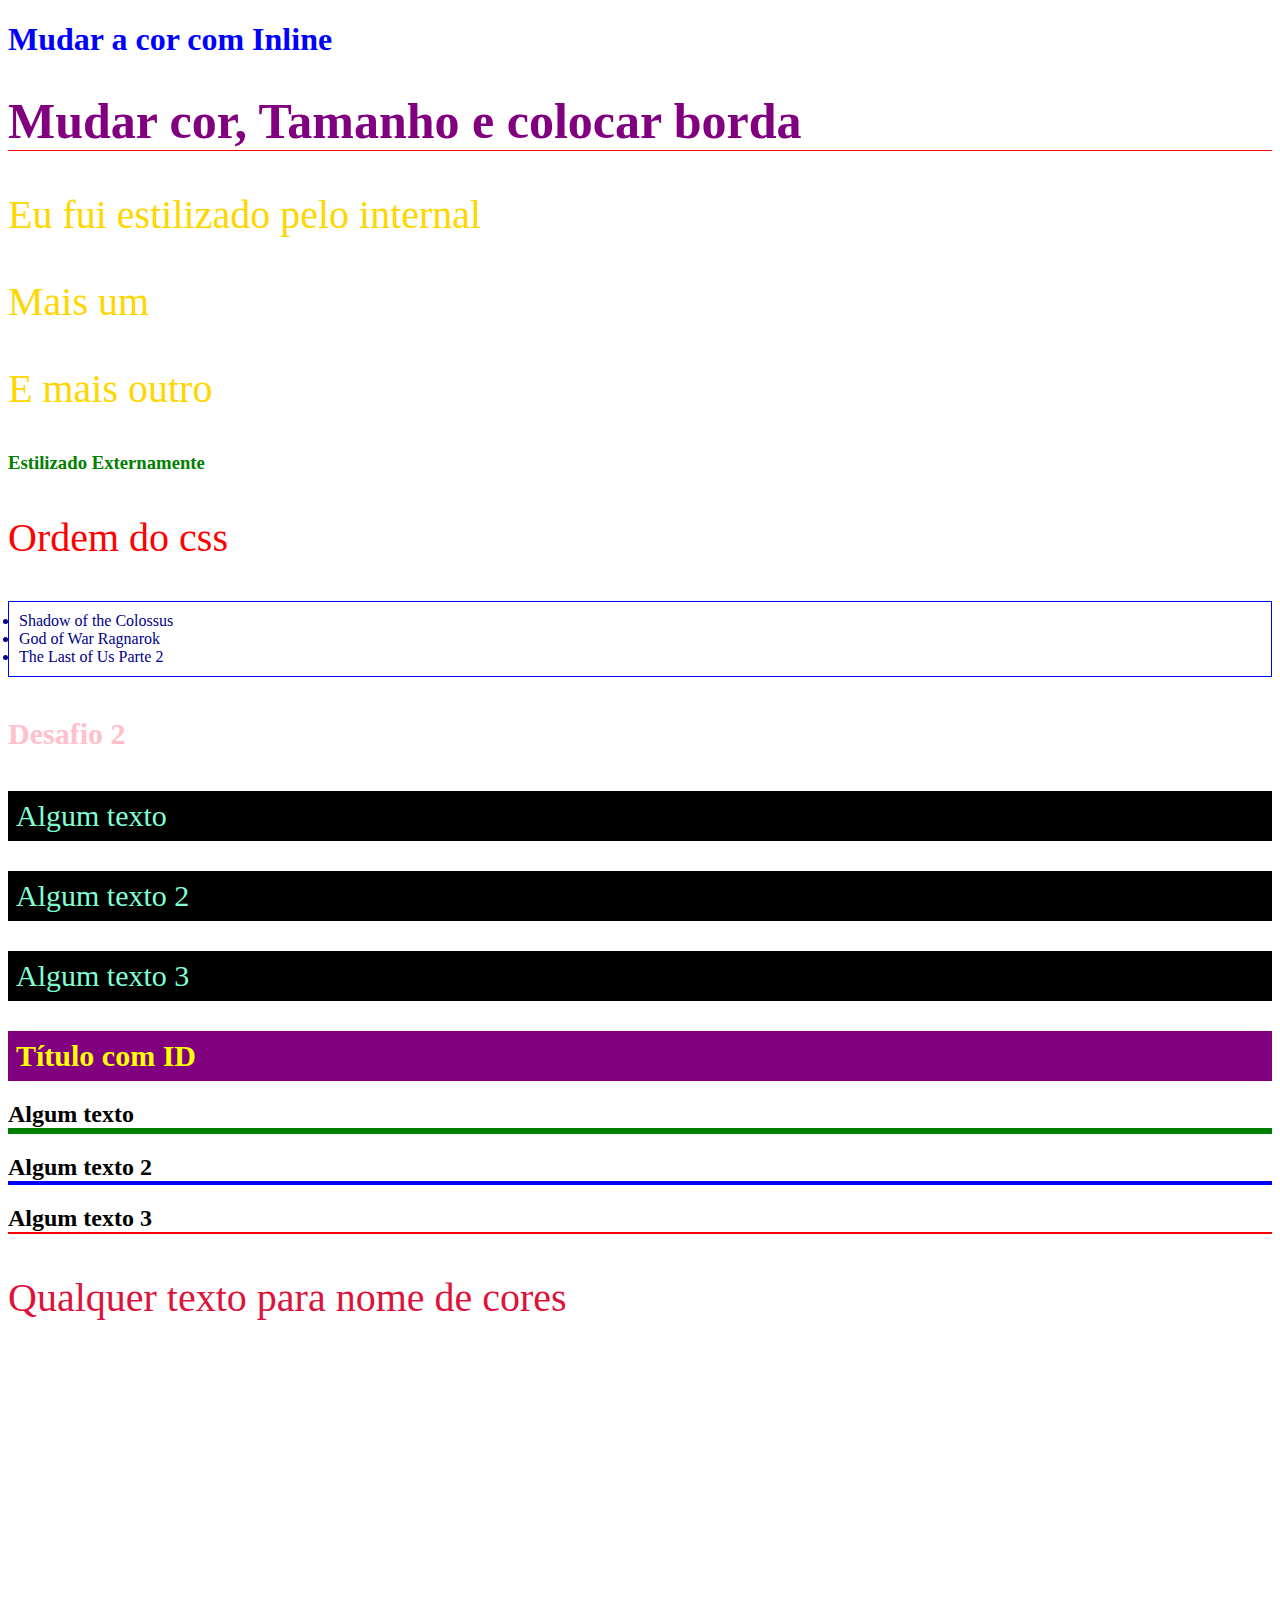
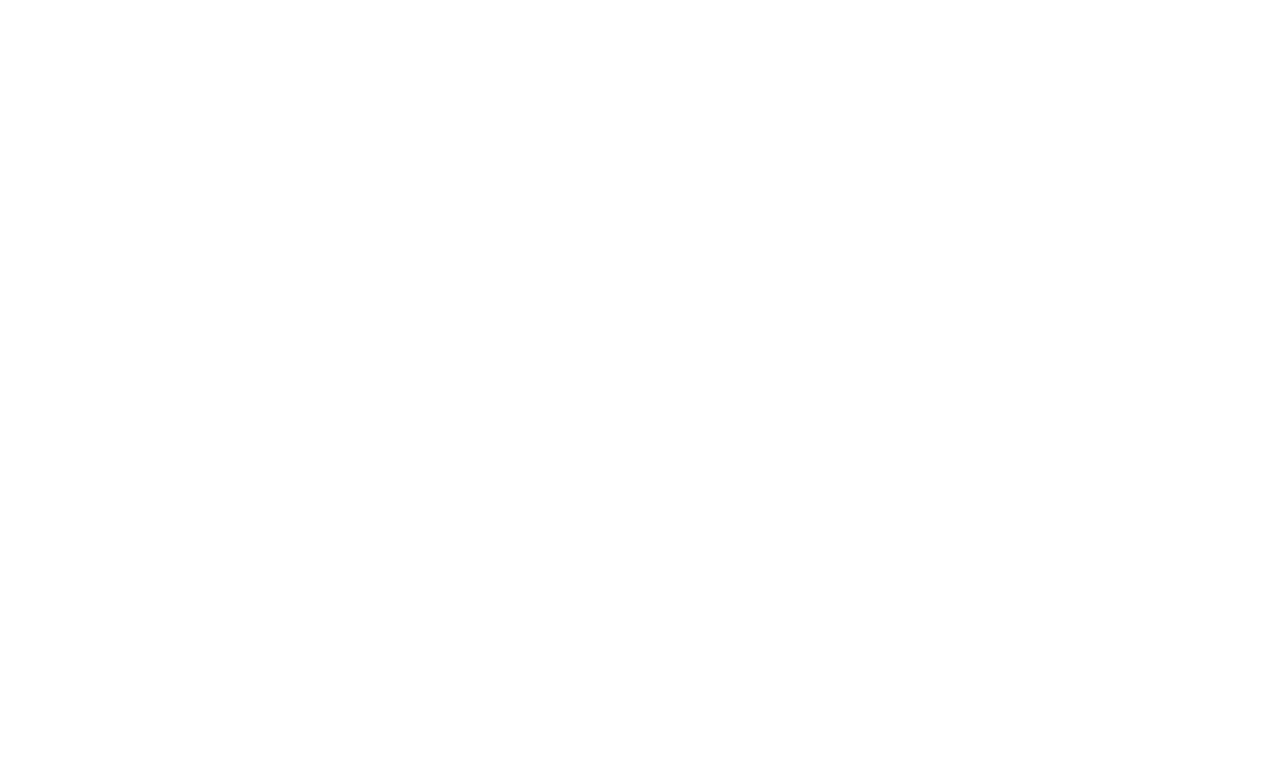
==== Formação-Front-Udemy/3_CSS/index.html @ 58c5a628 "Aulas 17/06" ====
<!DOCTYPE html>
<html lang="pt-br">

<head>
    <meta charset="UTF-8">
    <meta name="viewport" content="width=device-width, initial-scale=1.0">
    <!-- 4 - External CSS -->
    <link rel="stylesheet" href="css/style.css">
    <link rel="stylesheet" href="css/lists.css">
    <link rel="stylesheet" href="css/titles.css">

    <title>CSS</title>

    <!-- 3 - Internal CSS -->
    <style>
        p {
            color: gold;
            font-size: 40px;
        }
    </style>

</head>

<body>
    <!-- 1 - Inline CSS -->
    <h1 style="color: blue">Mudar a cor com Inline</h1>
    <!-- Utilizando o style na linha para alterar a cor (muito bom assim n) -->

    <!-- 2 - Múltiplas Regras -->
    <h1 style="color: purple; font-size: 50px; border-bottom: 1px solid red;">Mudar cor, Tamanho e colocar borda</h1>

    <!-- 3 - Internal CSS -->
    <p>Eu fui estilizado pelo internal</p>
    <p>Mais um</p>
    <p>E mais outro</p>

    <!-- 4 - External CSS -->
    <h3>Estilizado Externamente</h3>

    <!-- 5 - Ordem do CSS -->
    <p style="color: red;">Ordem do css</p>
    <!-- Na ordem, o Inline > Internal = External. Oque foi lido por ÚTILMO tem seu estilo aplicado -->

    <!-- 6 - Multiplos CSS -->
    <ul>
        <li>Shadow of the Colossus</li>
        <li>God of War Ragnarok</li>
        <li>The Last of Us Parte 2</li>
    </ul>

    <!-- Desafio 2 -->
    <h4>Desafio 2</h4>

    <!-- 8 - Classes (para elementos que se repetem) -->
     <p class="paragraph">Algum texto</p>
     <p class="paragraph">Algum texto 2</p>
     <p class="paragraph">Algum texto 3</p>

     <!-- 9 - Ids (para elementos únicos) -->
    <h1 id="exclusie-title">Título com ID</h1>

    <!-- 10 - A ordem dos seletores (ID > class > tag)-->
     <h2 id="algum-titulo" class="titulo">Algum texto</h2>
     <h2 class="titulo">Algum texto 2</h2>
     <h2>Algum texto 3</h2>

     <!-- 11 - Nome de cor -->
      <p class="colorName">Qualquer texto para nome de cores </p><!-- (p.xxx) escrever a tag + a class bem rapido -->

      <!-- 12 - Hexadecimal -->
</body>

</html>
---- Formação-Front-Udemy/3_CSS/css/style.css ----
/* 4 - External CSS */
body {
    padding-bottom: 1000px;
}

h3 {
    color: green;
}

/* Classes */
.paragraph {
    background-color: black;
    color: aquamarine;
    font-size: 30px;
    padding: 8px;
}

#exclusie-title {
    background-color: purple;
    color: yellow;
    font-size: 30px;
    padding: 8px;
}

/* 10 - Ordem das regras */
h2 {
    border-bottom: 2px solid red;
}

.titulo {
    border-bottom: 4px solid blue;
}

#algum-titulo {
    border-bottom: 6px solid green;
}

/* Nome de cores */

.colorName {
    color: crimson;
}
---- Formação-Front-Udemy/3_CSS/css/lists.css ----
ul {
    border: 1px blue solid;
    padding: 10px;
}

li {
    color: darkblue;
}
---- Formação-Front-Udemy/3_CSS/css/titles.css ----
h4 {
    color: pink;
    font-size: 30px;
}
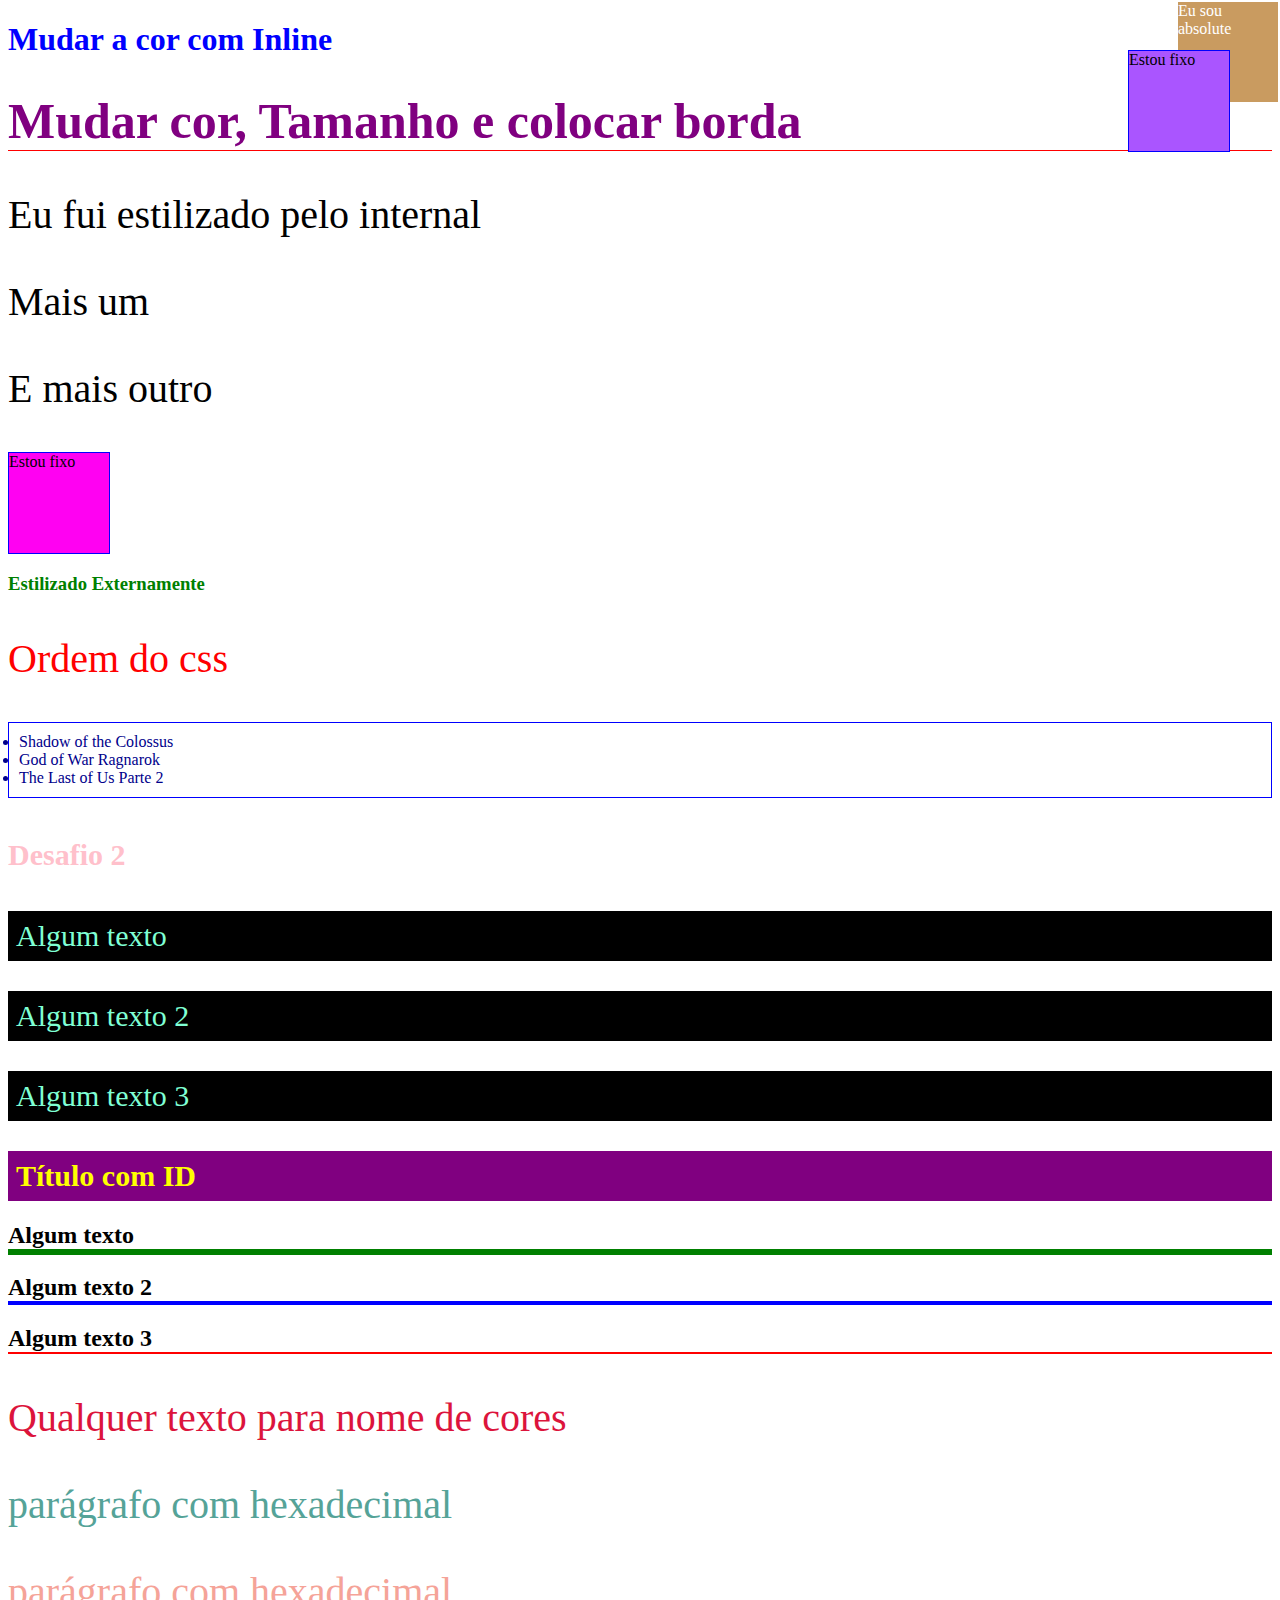
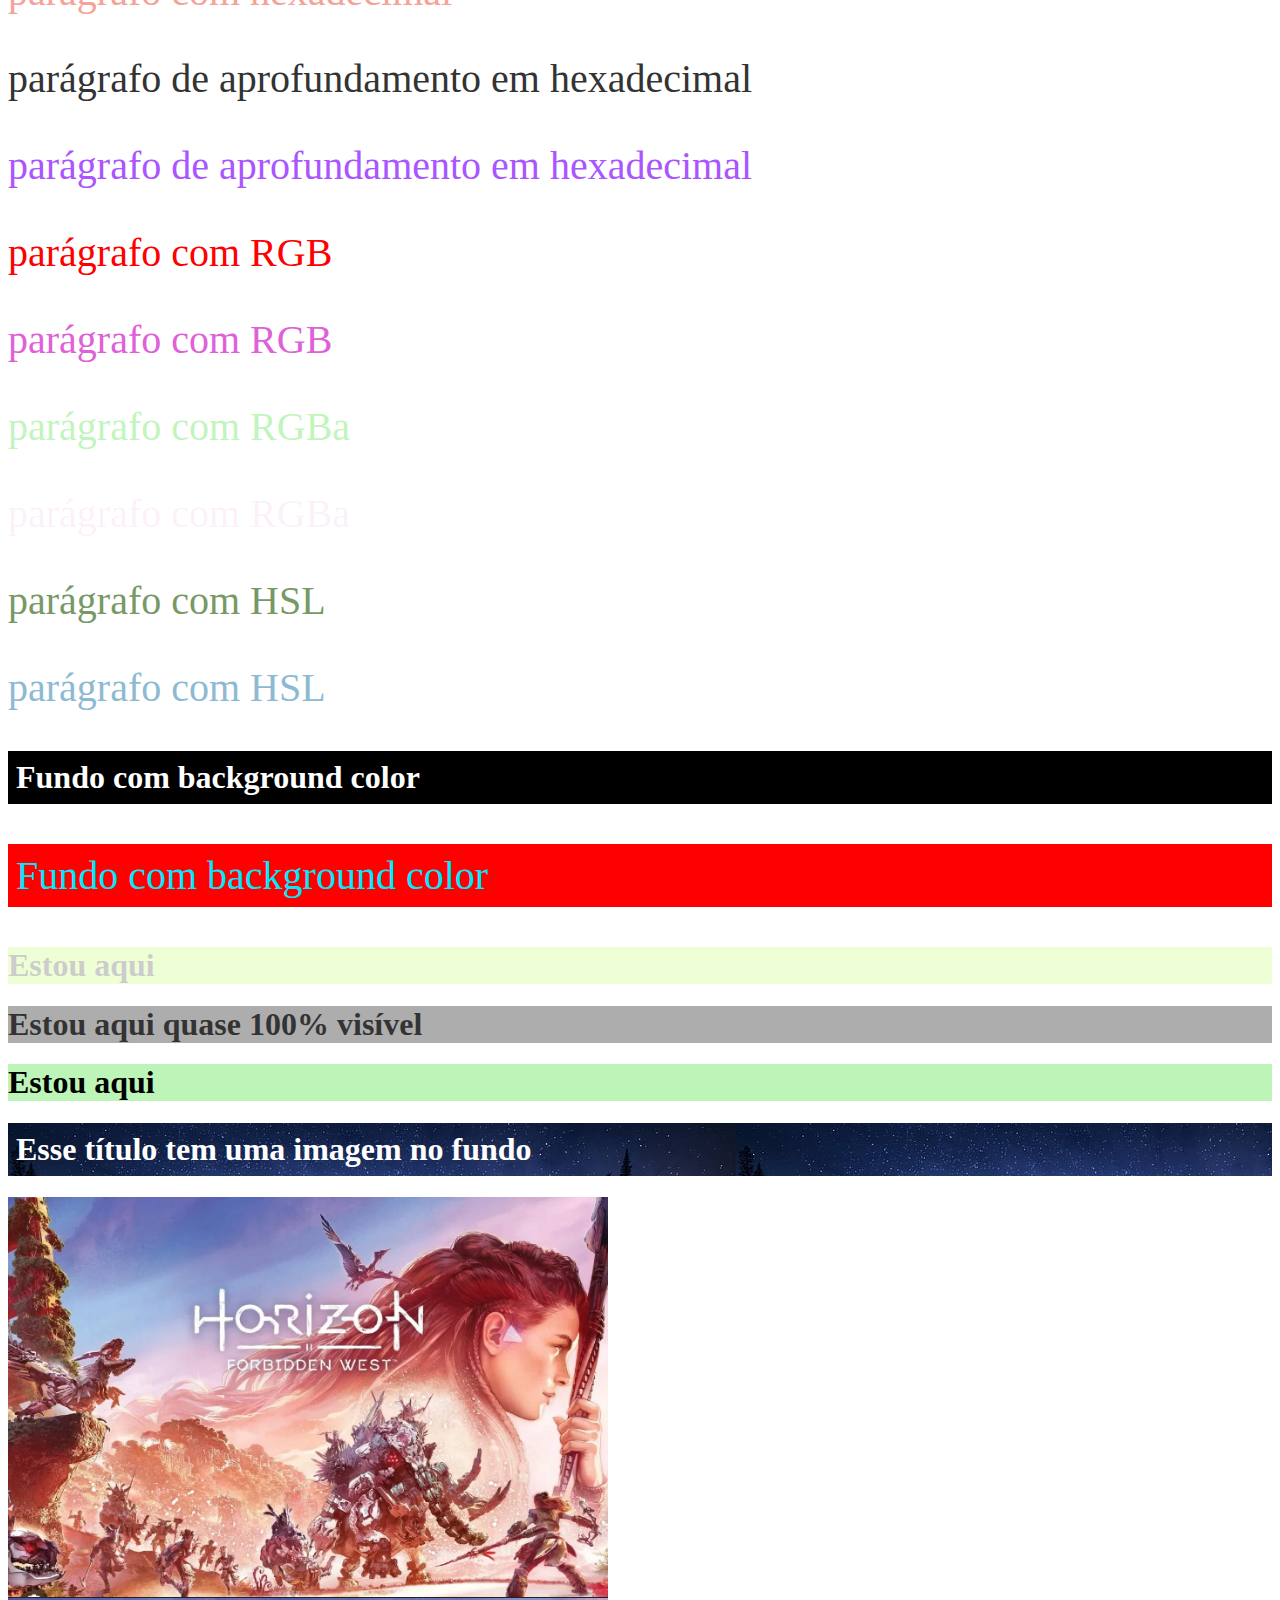
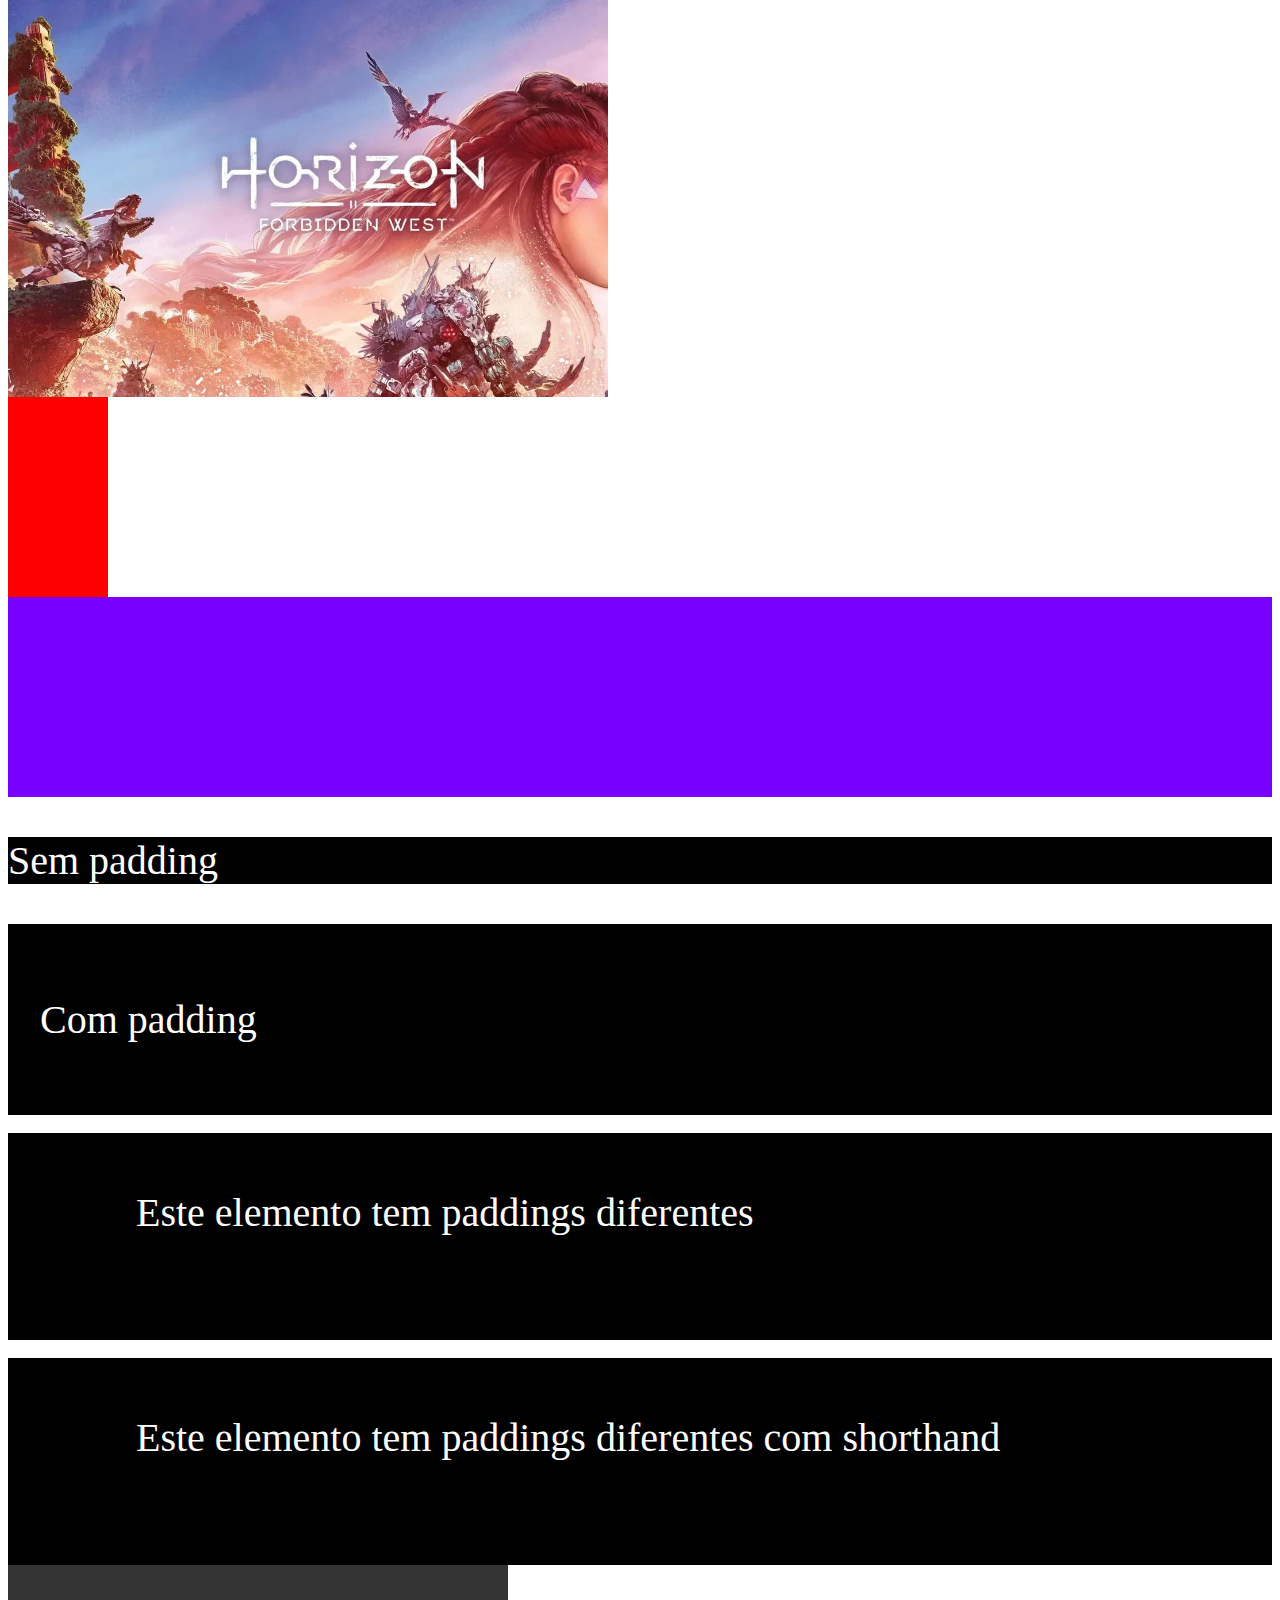
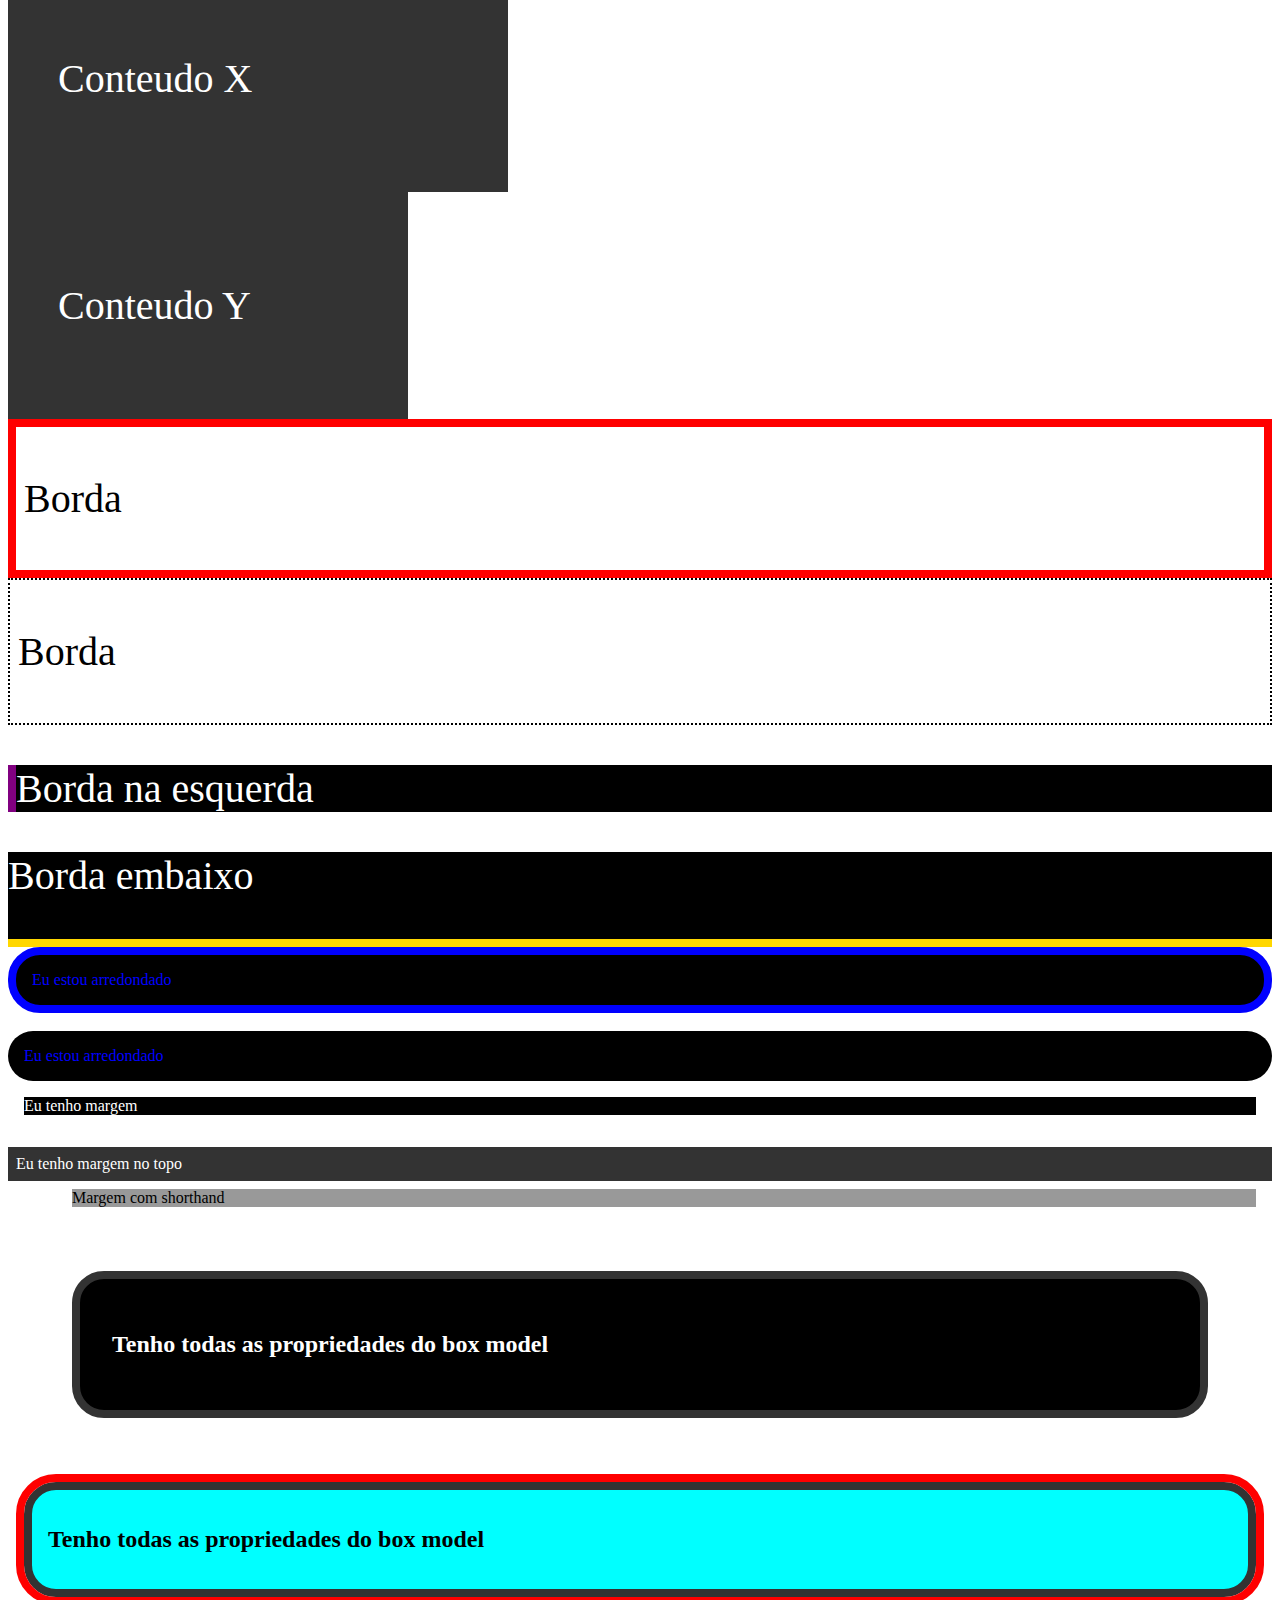
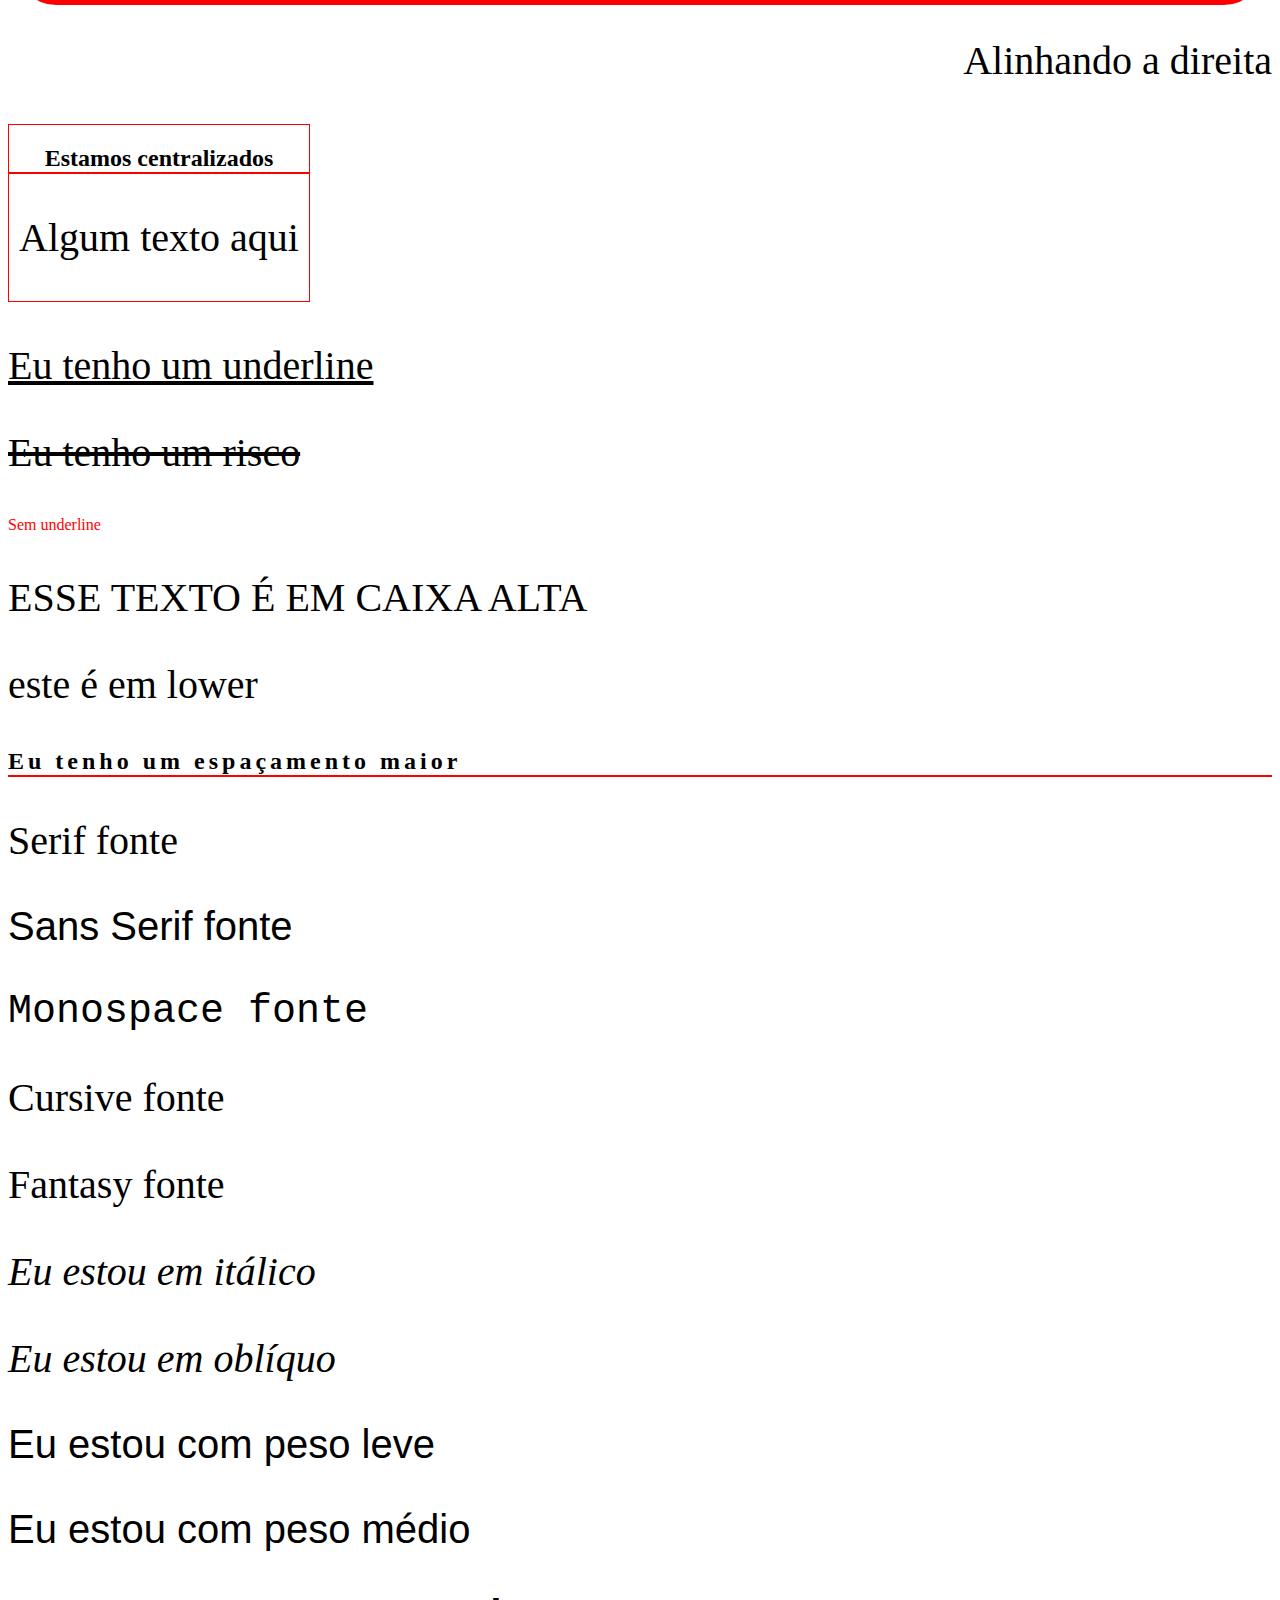
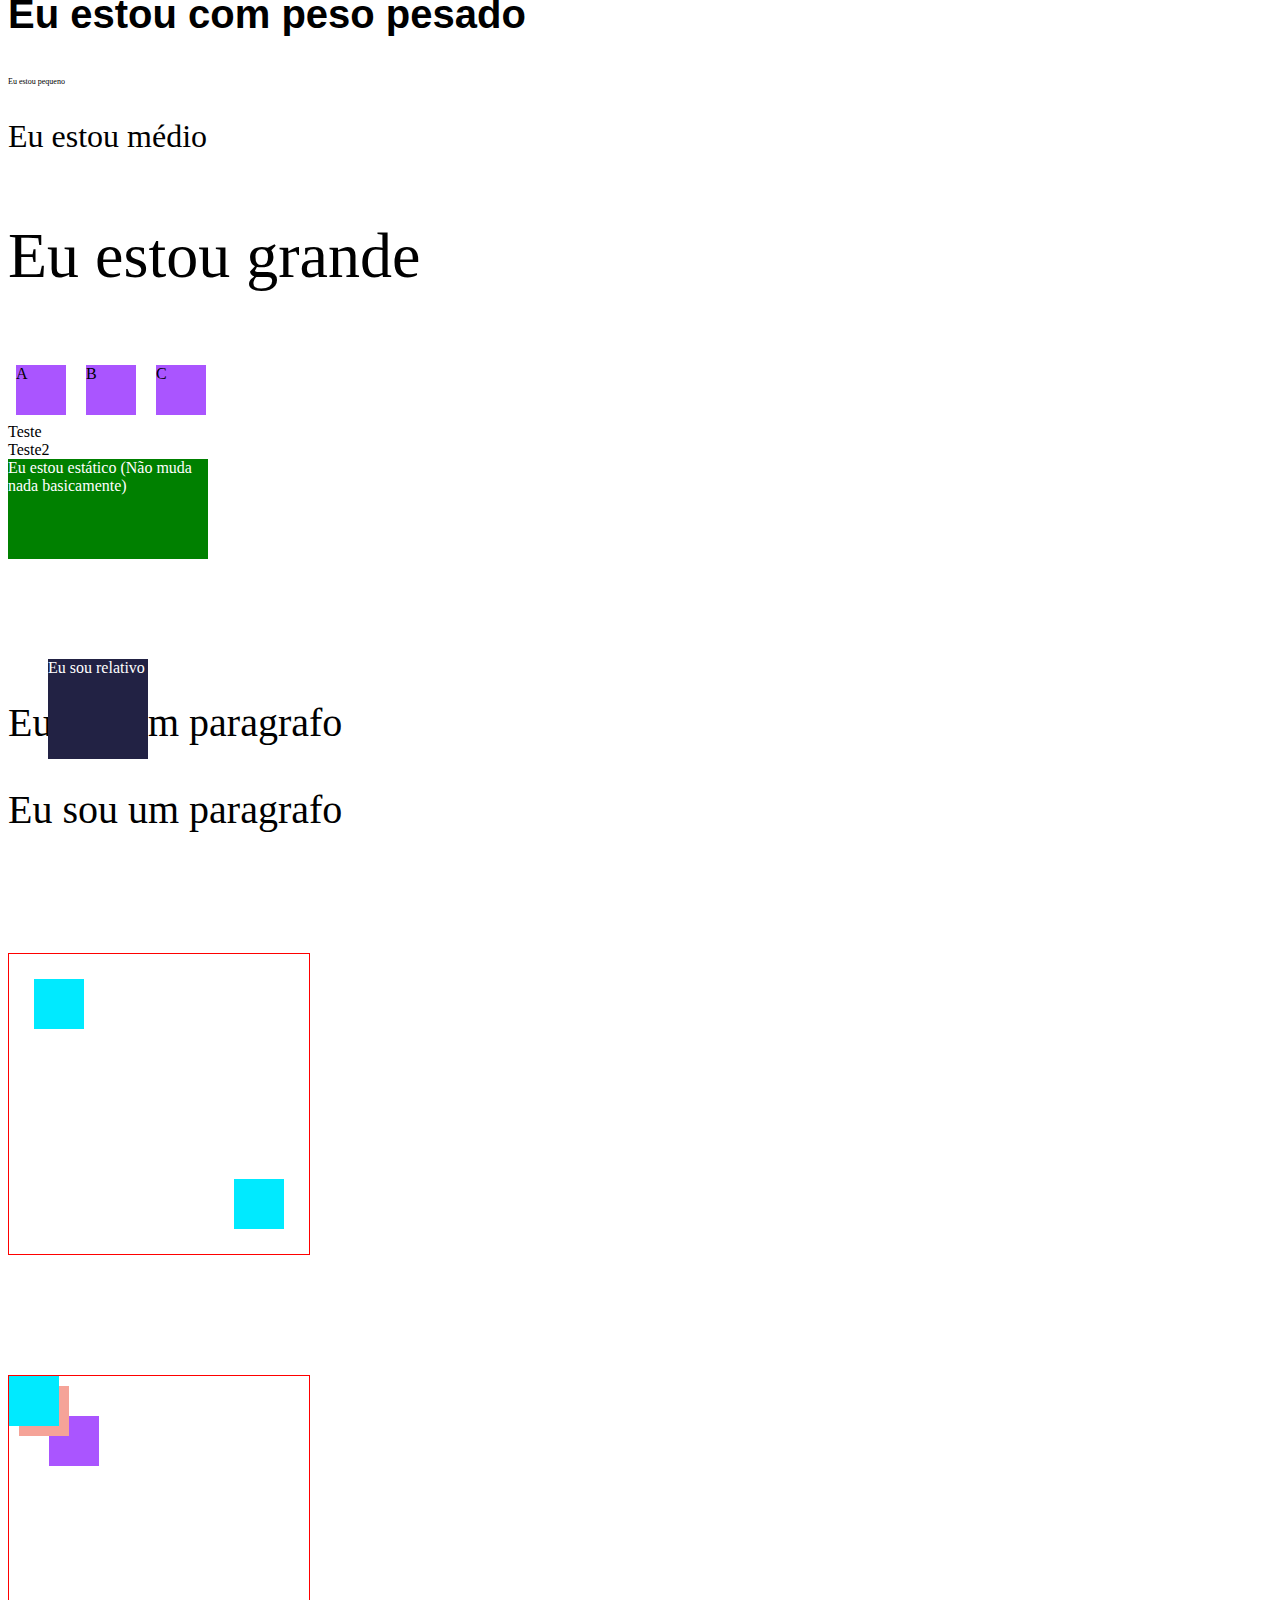
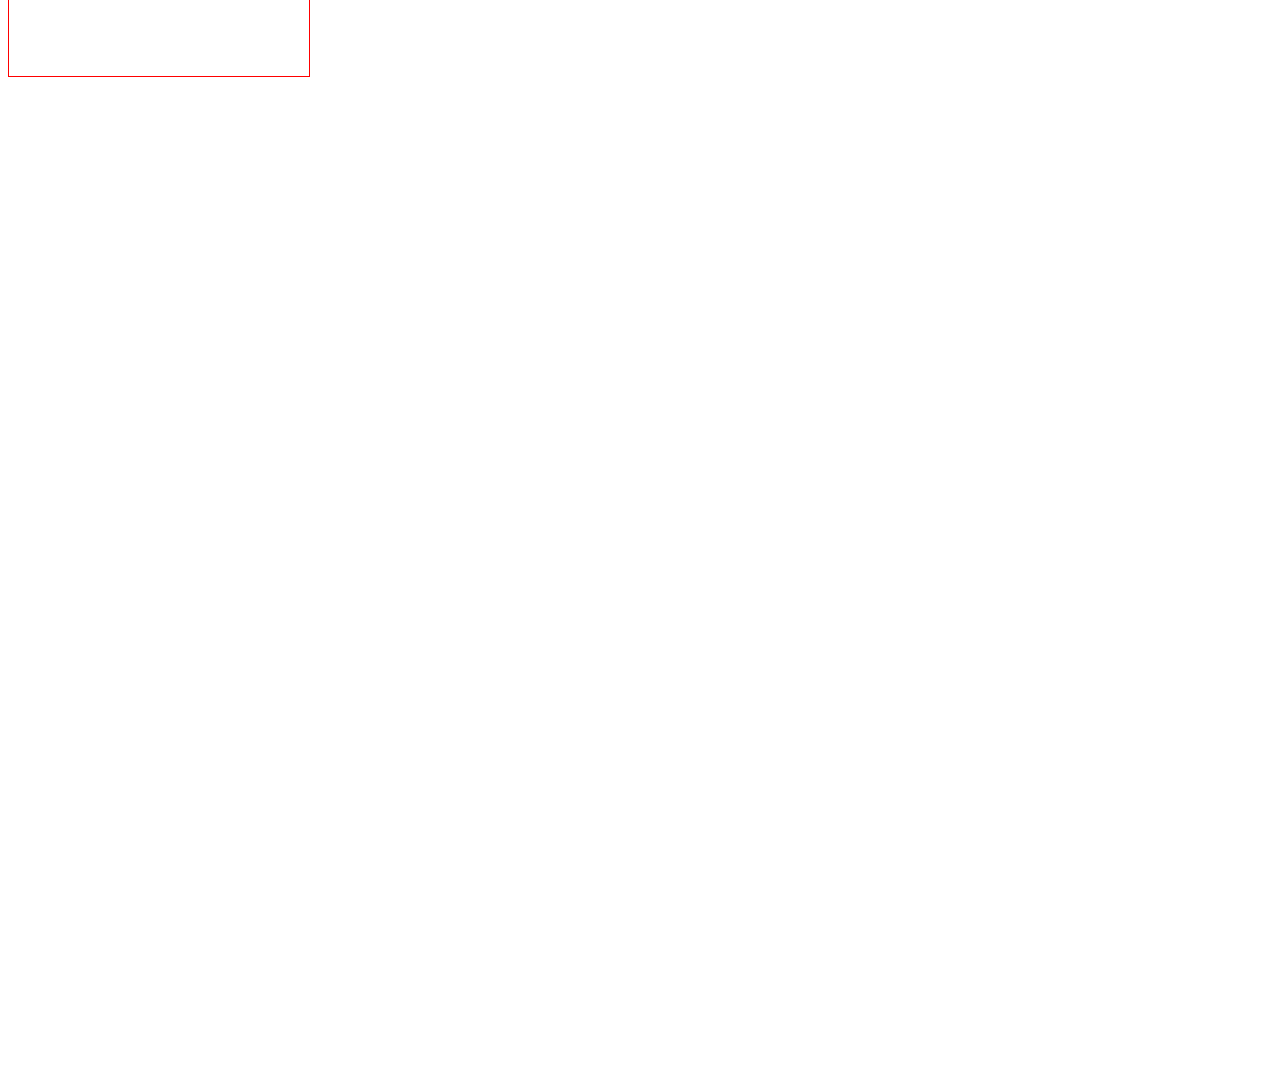
==== commit b1efc8d3: "Adicionando as aulas 90 para baixo" ====
--- a/Formação-Front-Udemy/3_CSS/index.html
+++ b/Formação-Front-Udemy/3_CSS/index.html
@@ -14,7 +14,7 @@
     <!-- 3 - Internal CSS -->
     <style>
         p {
-            color: gold;
+            /* color: gold; */
             font-size: 40px;
         }
     </style>
@@ -33,6 +33,11 @@
     <p>Eu fui estilizado pelo internal</p>
     <p>Mais um</p>
     <p>E mais outro</p>
+
+    <!-- 47 - Sticky (gruda na tela quando atinge a direção) -->
+    <div class="sticky">
+        <span>Estou fixo</span>
+    </div>
 
     <!-- 4 - External CSS -->
     <h3>Estilizado Externamente</h3>
@@ -52,22 +57,226 @@
     <h4>Desafio 2</h4>
 
     <!-- 8 - Classes (para elementos que se repetem) -->
-     <p class="paragraph">Algum texto</p>
-     <p class="paragraph">Algum texto 2</p>
-     <p class="paragraph">Algum texto 3</p>
-
-     <!-- 9 - Ids (para elementos únicos) -->
+    <p class="paragraph">Algum texto</p>
+    <p class="paragraph">Algum texto 2</p>
+    <p class="paragraph">Algum texto 3</p>
+
+    <!-- 9 - Ids (para elementos únicos) -->
     <h1 id="exclusie-title">Título com ID</h1>
 
     <!-- 10 - A ordem dos seletores (ID > class > tag)-->
-     <h2 id="algum-titulo" class="titulo">Algum texto</h2>
-     <h2 class="titulo">Algum texto 2</h2>
-     <h2>Algum texto 3</h2>
-
-     <!-- 11 - Nome de cor -->
-      <p class="colorName">Qualquer texto para nome de cores </p><!-- (p.xxx) escrever a tag + a class bem rapido -->
-
-      <!-- 12 - Hexadecimal -->
+    <h2 id="algum-titulo" class="titulo">Algum texto</h2>
+    <h2 class="titulo">Algum texto 2</h2>
+    <h2>Algum texto 3</h2>
+
+    <!-- 11 - Nome de cor -->
+    <p class="colorName">Qualquer texto para nome de cores </p><!-- (p.xxx) escrever a tag + a class bem rapido -->
+
+    <!-- 12 - Hexadecimal -->
+    <p class="hex">parágrafo com hexadecimal</p>
+    <p class="hex2">parágrafo com hexadecimal</p>
+
+    <!-- 13 - Aprofundando em Hexadecimal -->
+    <p class="simpleHex">parágrafo de aprofundamento em hexadecimal</p>
+    <p class="simpleHex2">parágrafo de aprofundamento em hexadecimal</p>
+
+    <!-- 14 - RGB -->
+    <p class="rgb">parágrafo com RGB</p>
+    <p class="rgb2">parágrafo com RGB</p>
+
+    <!-- 15 - RGBa (coloca uma opacidade) -->
+    <p class="rgba">parágrafo com RGBa</p>
+    <p class="rgba2">parágrafo com RGBa</p>
+
+    <!-- 16 - HSL -->
+    <p class="hsl">parágrafo com HSL</p>
+    <p class="hsl2">parágrafo com HSL</p>
+
+    <!-- 17 - background Color -->
+    <h1 class="bg">Fundo com background color</h1>
+    <p class="bg2">Fundo com background color</p>
+
+    <!-- 18 - Opacidade no background -->
+    <div class="bgOpacity">
+        <h1>Estou aqui</h1>
+    </div>
+
+    <div class="bgOpacity2">
+        <h1>Estou aqui quase 100% visível</h1>
+    </div>
+
+    <!-- 19 - Opacidade com RGBa (bom pra tirar a opacidade da cor do fundo e mantem a color)-->
+    <div class="rgbaOpacity">
+        <h1>Estou aqui</h1>
+    </div>
+
+    <!-- 20 Imagem no Background -->
+    <h1 class="bgImg">Esse título tem uma imagem no fundo</h1>
+
+    <!-- 21 - Centralizar imagem de background img-->
+    <div class="centerBg"></div>
+    <div class="noCenterBg"></div>
+
+    <!-- 22 - Largura(width) e altura(height) -->
+    <div class="widthHeight"></div>
+    <div class="widthHeight2"></div>
+
+    <!-- 23 - padding -->
+    <div class="semPadding">
+        <p>Sem padding</p>
+    </div>
+    <div class="padding">
+        <p>Com padding</p>
+    </div>
+
+    <br>
+
+    <!-- 24 - padding individual-->
+    <div class="paddingInd">
+        <p>Este elemento tem paddings diferentes</p>
+    </div>
+    <br>
+
+    <!-- 25 - padding shorthand-->
+    <div class="paddingIndShorthand">
+        <p>Este elemento tem paddings diferentes com shorthand</p>
+    </div>
+
+    <!-- 26 - padding e width (A largura é respeitada e o pading é adicionado junto a largura)-->
+    <div class="semBorderBox">
+        <p>Conteudo X</p>
+    </div>
+
+    <div class="BorderBox">
+        <p>Conteudo Y</p>
+    </div>
+
+    <!-- 27 - Border -->
+    <div class="border">
+        <p>Borda</p>
+    </div>
+
+    <div class="border2">
+        <p>Borda</p>
+    </div>
+
+    <!-- 28 - Border individual -->
+    <div class="borderLeft">
+        <p>Borda na esquerda</p>
+    </div>
+
+    <div class="borderBottom">
+        <p>Borda embaixo</p>
+    </div>
+
+    <!-- 29 - Borda arredondada -->
+    <div class="arredondada">Eu estou arredondado</div>
+    <br>
+    <div class="arredondada2">Eu estou arredondado</div>
+
+    <!-- 30 - Margem -->
+    <div class="margin">Eu tenho margem</div>
+    <div class="marginTop">Eu tenho margem no topo</div>
+    <div class="marginShorthand">Margem com shorthand</div>
+
+    <!-- 31 - Box Model-->
+    <div class="boxModel">
+        <h2 class="h2">Tenho todas as propriedades do box model</h2>
+    </div>
+
+    <!-- Desafio 3 -->
+    <div id="boxModelDesafio3">
+        <h2 class="h2">Tenho todas as propriedades do box model</h2>
+    </div>
+
+    <!-- 32 - Alinhamento de texto -->
+    <p class="alinhamento">Alinhando a direita</p>
+    <div class="center">
+        <h2>Estamos centralizados</h2>
+        <p>Algum texto aqui</p>
+    </div>
+
+    <!-- 33 - Estilizando o texto -->
+    <p class="underline">Eu tenho um underline</p>
+    <p class="lineTrough">Eu tenho um risco</p>
+    <a href="#" class="removeUnderline">Sem underline</a>
+
+    <!-- 34 - text tranformation -->
+    <p class="upper">Esse texto é em caixa alta</p>
+    <p class="lower">ESTE É EM LOWER</p>
+
+    <!-- 35 - letter spacing -->
+    <h2 class="spacing">Eu tenho um espaçamento maior</h2>
+
+    <!-- 36 - Fonts -->
+    <p class="serif">Serif fonte</p>
+    <p class="sans-serif">Sans Serif fonte</p>
+    <p class="monospace">Monospace fonte</p>
+    <p class="cursive">Cursive fonte</p>
+    <p class="fantasy">Fantasy fonte</p>
+
+    <!-- 37 - Estilo de fontes -->
+    <p class="italic">Eu estou em itálico</p>
+    <p class="oblique">Eu estou em oblíquo</p>
+
+    <!-- 38 font weight -->
+    <p class="weight">Eu estou com peso leve</p>
+    <p class="weight2">Eu estou com peso médio</p>
+    <p class="weight3">Eu estou com peso pesado</p>
+
+    <!-- 39 - Font size -->
+    <p class="size">Eu estou pequeno</p>
+    <p class="size2">Eu estou médio</p>
+    <p class="size3">Eu estou grande</p>
+
+    <!-- 40 - Display -->
+    <div class="inlineBlock">A</div>
+    <div class="inlineBlock">B</div>
+    <div class="inlineBlock">C</div>
+
+    <span class="block">Teste</span>
+    <span class="block">Teste2</span>
+
+    <!-- 41 - Display none -->
+    <p class="invisible">Me encontre se puder</p>
+
+    <!-- 42 - position Static -->
+    <div class="static">
+        <span>Eu estou estático (Não muda nada basicamente)</span>
+    </div>
+
+    <!-- 43 - position relative (Não é muito usado) -->
+    <div class="relative">
+        <span>Eu sou relativo</span>
+    </div>
+    <p>Eu sou um paragrafo</p>
+
+    <!-- 44 - position absolute (quebra mais o fluxo pq é ABSOLUTO) -->
+    <div class="absolute">
+        <span>Eu sou absolute</span>
+    </div>
+    <p>Eu sou um paragrafo</p>
+
+    <!-- 45 - relative com absolute -->
+    <div class="relativeAbsolute">
+        <div class="absolute1"></div>
+        <div class="absolute2"></div>
+    </div>
+
+    <!-- 46 - fixed -->
+    <div class="fixed">
+        <span>Estou fixo</span>
+    </div>
+
+    <!-- 47 ta abaixo do 3 -->
+    
+    <!-- 48 - fixed -->
+    <div class="relativeAbsolute">
+        <div class="absolute3"></div>
+        <div class="absolute4"></div>
+        <div class="absolute5"></div>
+    </div>
+
 </body>
 
 </html>--- a/Formação-Front-Udemy/3_CSS/css/style.css
+++ b/Formação-Front-Udemy/3_CSS/css/style.css
@@ -39,4 +39,483 @@
 
 .colorName {
     color: crimson;
-}+}
+
+/* Hexadecimal */
+.hex {
+    color: #55a398;
+}
+
+.hex2 {
+    color: #f5a398;
+}
+
+/* Aprofundando em hexadecimal */
+.simpleHex {
+    color: #333;
+}
+
+.simpleHex2 {
+    color: #a5f;
+}
+
+/* RGB */
+.rgb {
+    color: rgb(255, 0, 0);
+}
+
+.rgb2 {
+    color: rgb(223, 97, 216);
+}
+
+/* RGBa */
+.rgba {
+    color: rgba(32, 221, 15, 0.3);
+}
+
+.rgba2 {
+    color: rgba(223, 97, 216, 0.1);
+}
+
+/* HSL */
+.hsl {
+    color: hsl(100, 20%, 50%);
+}
+
+.hsl2 {
+    color: hsl(201, 44%, 69%);
+}
+
+/* background Color */
+.bg {
+    background-color: #000;
+    color: white;
+    padding: 8px;
+}
+
+.bg2 {
+    background-color: rgb(255, 0, 0);
+    color: #00eaff;
+    padding: 8px;
+}
+
+/* Opacidade */
+.bgOpacity {
+    background-color: greenyellow;
+    opacity: 0.2;
+}
+
+.bgOpacity2 {
+    background-color: #999;
+    color: #000;
+    opacity: 0.8;
+}
+
+/* RGBa Opacidade */
+
+.rgbaOpacity {
+    background-color: rgba(32, 221, 15, 0.3);
+    color: black;
+}
+
+/* Imagem no fundo */
+.bgImg {
+    background-image: url(../img/naturezaNight.jpg);
+    padding: 8px;
+    color: white;
+}
+
+/* Centralizar bg img */
+.centerBg,
+.noCenterBg {
+    height: 400px;
+    width: 600px;
+    background-image: url(../img/horizon.png);
+}
+
+.centerBg {
+    background-position: center;
+    background-size: cover;
+}
+
+/* Largura e altura */
+
+.widthHeight {
+    background-color: red;
+    width: 100px;
+    height: 200px;
+}
+
+.widthHeight2 {
+    background-color: rgb(119, 0, 255);
+    height: 200px;
+}
+
+/* Padding */
+
+.semPadding,
+.padding {
+    background-color: black;
+    color: white;
+}
+
+.padding {
+    padding: 32px;
+}
+
+/* Padding Individual (jeito ruim)*/
+.paddingInd {
+    background-color: black;
+    color: white;
+    padding-top: 16px;
+    padding-right: 32px;
+    padding-bottom: 64px;
+    padding-left: 128px;
+}
+
+/* Padding Individual (jeito bom)*/
+.paddingIndShorthand {
+    background-color: black;
+    color: white;
+    padding: 16px 32px 64px 128px;
+}
+
+/* Border box aplicado*/
+
+.semBorderBox {
+    background-color: #333;
+    color: #fff;
+    width: 400px;
+    padding: 50px;
+}
+
+.BorderBox {
+    background-color: #333;
+    color: #fff;
+    width: 400px;
+    padding: 50px;
+    box-sizing: border-box;
+}
+
+/* Border */
+
+.border {
+    border: 8px solid red;
+    padding: 8px;
+}
+
+.border2 {
+    border: 2px dotted black;
+    padding: 8px;
+}
+
+/* Border Individual*/
+
+.borderLeft {
+    background-color: black;
+    color: white;
+    border-left: 8px solid purple;
+}
+
+.borderBottom {
+    background-color: black;
+    color: white;
+    border-bottom: 8px solid gold;
+}
+
+/* Arredondamento */
+
+.arredondada {
+    background-color: black;
+    color: blue;
+    padding: 16px;
+    border: 8px solid blue;
+    border-radius: 32px;
+}
+
+.arredondada2 {
+    background-color: black;
+    color: blue;
+    padding: 16px;
+    border-radius: 32px;
+}
+
+/* Margem */
+.margin{
+    background-color: black;
+    color: white;
+    margin: 16px ;
+}
+
+.marginTop{
+    background-color: #333;
+    color: white;
+    margin-top: 32px;
+    padding: 8px;
+}
+
+.marginShorthand{
+    background-color: #999;
+    margin: 8px 16px 32px 64px;
+}
+
+/* Box model */
+
+.boxModel {
+    background-color: black;
+    color: white;
+    margin: 64px;
+    padding: 32px;
+    border: 8px solid #333;
+    border-radius: 32px;
+}
+
+.h2 {
+    border: none;
+}
+
+/* Box Model Desafio 3 */
+
+#boxModelDesafio3 {
+    background-color: rgb(0, 255, 255);
+    color: black;
+    margin: 16px;
+    padding: 16px;
+    border: 8px solid #333;
+    border-radius: 32px;
+    outline: 8px solid #ff0000; /* Borda externa DEPOIS da margem */
+}
+
+.h2 {
+    border: none;
+}
+
+/* Alinhamento */
+.alinhamento {
+    text-align: right;
+}
+
+.center {
+    width: 300px;
+    border: 1px solid red;
+    text-align: center;
+}
+
+/* Estilização de texto */
+.underline{
+    text-decoration: underline;
+}
+
+.lineTrough{
+    text-decoration: line-through;
+}
+
+.removeUnderline {
+    color: red;
+    text-decoration: none;
+}
+
+/* text transform */
+.upper{
+    text-transform: uppercase;
+}
+
+.lower {
+    text-transform: lowercase;
+}
+
+/* letter spacing */
+.spacing {
+    letter-spacing: 4px;
+}
+
+/* Fontes */
+
+.serif{
+    font-family: serif;
+}
+
+.sans-serif{
+    font-family: sans-serif;
+}
+
+.monospace{
+    font-family: monospace;
+}
+
+.cursive{
+    font-family: cursive;
+}
+
+.fantasy{
+    font-family: fantasy;
+}
+
+/* Estilos fontes */
+
+.italic{
+    font-style: italic;
+}
+
+.oblique {
+    font-style: oblique;
+}
+
+/* Font weight */
+
+.weight, .weight2, .weight3 {
+    font-family: Arial, Helvetica, sans-serif;
+}
+.weight {
+    font-weight: 300;
+}
+
+.weight2{
+    font-weight: 500;
+}
+
+.weight3{
+    font-weight: 900;
+}
+
+/* Font size */
+
+.size{
+    font-size: 8px;
+}
+
+.size2{
+    font-size: 32px;
+}
+
+.size3{
+    font-size: 64px;
+}
+
+/* Display */
+.inlineBlock{
+    display: inline-block;
+    width: 50px;
+    height: 50px;
+    background-color: #a5f;
+    margin: 8px;
+}
+
+.block{
+    display: block;
+}
+
+/* None */
+.invisible{
+    display: none;
+}
+
+/* Posição static */
+.static {
+    position: static;
+    background-color: green;
+    color: white;
+    width: 200px;
+    height: 100px;
+}
+
+/* Posição relative */
+.relative{
+    position: relative;
+    background-color: #224;
+    color: white;
+    width: 100px;
+    height: 100px;
+    top: 100px;
+    left: 40px;
+}
+
+/* Posição absolute */
+.absolute{
+    position: absolute;
+    background-color: rgb(201, 155, 96);
+    color: white;
+    width: 100px;
+    height: 100px;
+    top: 2px;
+    right: 2px;
+}
+
+/* Relative e absolute*/
+
+.relativeAbsolute {
+    position: relative;
+    width: 300px;
+    height: 300px;
+    border: 1px solid red;
+    margin-top: 120px;
+}
+
+.absolute1, .absolute2 {
+    position: absolute;
+    width: 50px;
+    height: 50px;
+    background-color: #00eaff;
+}
+
+.absolute1 {
+    top: 25px;
+    left: 25px;
+}
+
+.absolute2 {
+    bottom: 25px;
+    right: 25px;
+}
+
+/* fixed */
+.fixed {
+    position: fixed;
+    width: 100px;
+    height: 100px;
+    background-color: #a5f;
+    border: 1px solid blue;
+    top: 50px;
+    right: 50px;
+}
+
+/* sticky */
+.sticky {
+    position: sticky;
+    width: 100px;
+    height: 100px;
+    background-color: rgb(255, 1, 242);
+    border: 1px solid blue;
+    top: 50px;
+    right: 50px;
+}
+
+/* z index */
+
+.absolute3, .absolute4, .absolute5 {
+    position: absolute;
+    width: 50px;
+    height: 50px;
+    background-color: #00eaff;
+}
+
+.absolute3 {
+    top: 0;
+    left: 0;
+    z-index: 3;
+}
+
+.absolute4 {
+    top: 10px;
+    left: 10px;
+    background-color: #f5a398;
+    z-index: 2;
+}
+
+.absolute5 {
+    top: 40px;
+    left: 40px;
+    background-color: #a5f;
+    z-index: 1;
+}
+
